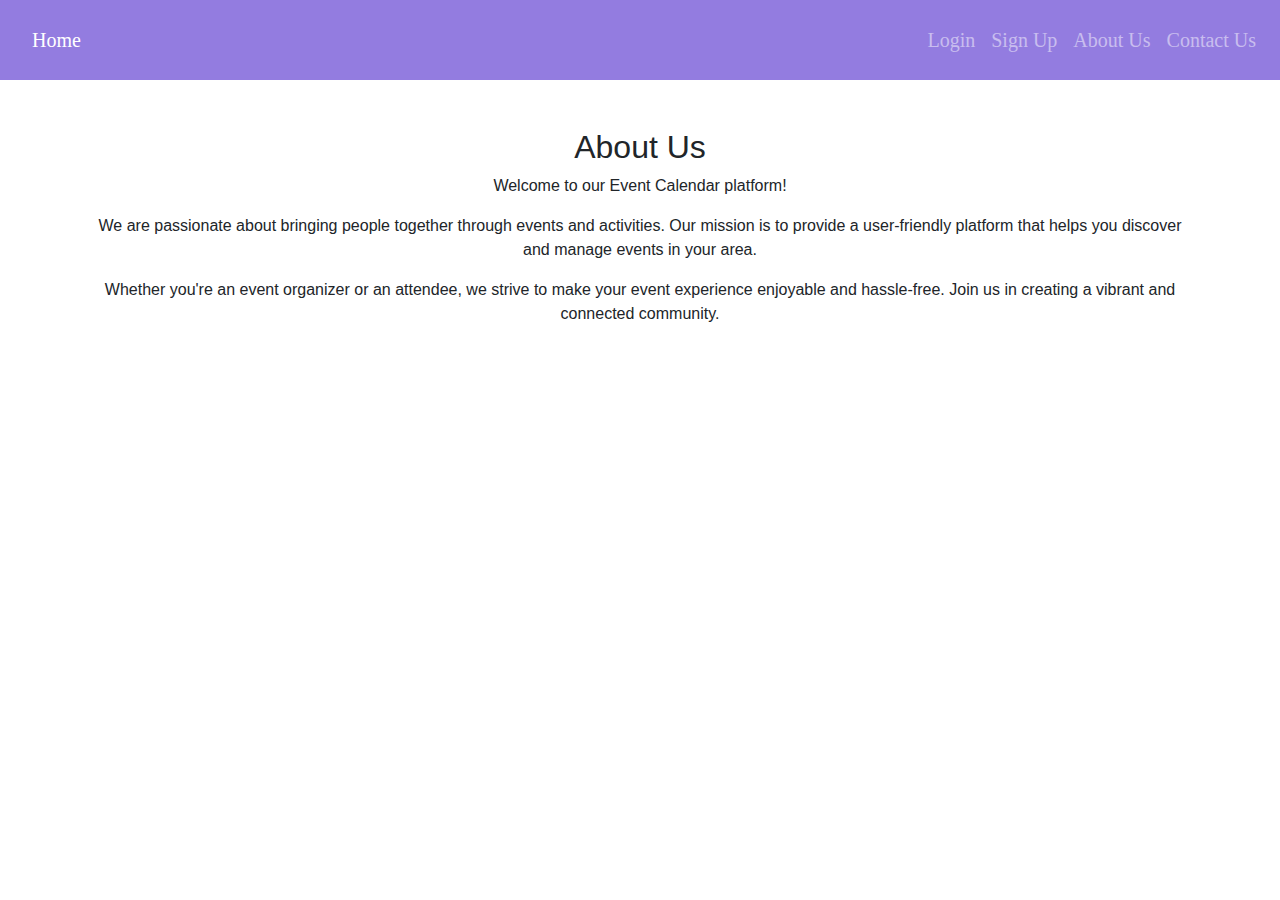
==== aboutus.html @ 8f02f9fd "added captcha" ====
<!DOCTYPE html>
<html lang="en">
<head>
    <meta charset="UTF-8">
    <meta name="viewport" content="width=device-width, initial-scale=1.0">
    <title>About Us</title>
    <!-- Link to Bootstrap CSS -->
    <link rel="stylesheet" href="https://maxcdn.bootstrapcdn.com/bootstrap/4.5.2/css/bootstrap.min.css">
    <link rel="stylesheet" type="text/css" href="{{ url_for('static', filename='style.css') }}">

    <style>
        /* Add custom styles if needed */
		
        /* Navbar styles */
        .navbar {
            background-color: rgb(147, 124, 224);
            overflow: hidden;
            height: 80px; /* Increase navbar height */
        }

        .navbar a {
            float: left;
            font-size: 20px;
            color: white;
            text-align: center;
            padding: 14px 16px;
            font-family: Cambria, Cochin, Georgia, Times, 'Times New Roman', serif;
           
        }

        .navbar a:hover {
            background-color: rgb(1, 1, 1);
        }
    </style>
</head>
<body>
    <!-- Navbar (reuse the same navbar as in other pages) -->

 <nav class="navbar navbar-expand-lg navbar-dark">
        <a class="navbar-brand" href="#">Home</a>
        <button class="navbar-toggler" type="button" data-toggle="collapse" data-target="#navbarNav" aria-controls="navbarNav" aria-expanded="true" aria-label="Toggle navigation">
            <span class="navbar-toggler-icon"></span>
        </button>
        <div class="collapse navbar-collapse" id="navbarNav">
            <ul class="navbar-nav ml-auto">
                <li class="nav-item">
                    <a class="nav-link" href="login.html">Login</a>
                </li>
                <li class="nav-item">
                    <a class="nav-link" href="signup.html">Sign Up</a>
                </li>
                <li class="nav-item">
                    <a class="nav-link" href="aboutus.html">About Us</a>
                </li>
                <li class="nav-item">
                    <a class="nav-link" href="contactus.html">Contact Us</a>
                </li>
            </ul>
        </div>
    </nav>
    <!-- Content Container -->
	<div class="container mt-5 text-center">
		<div class="calendar-container">
			<h2>About Us</h2>
			<p>Welcome to our Event Calendar platform!</p>
			<p>We are passionate about bringing people together through events and activities. Our mission is to provide a user-friendly platform that helps you discover and manage events in your area.</p>
			<p>Whether you're an event organizer or an attendee, we strive to make your event experience enjoyable and hassle-free. Join us in creating a vibrant and connected community.</p>
			<!-- Add more content as needed -->
		</div>
	</div>
	
    <!-- Bootstrap JavaScript and jQuery scripts (if needed) -->
	
</body>
</html>
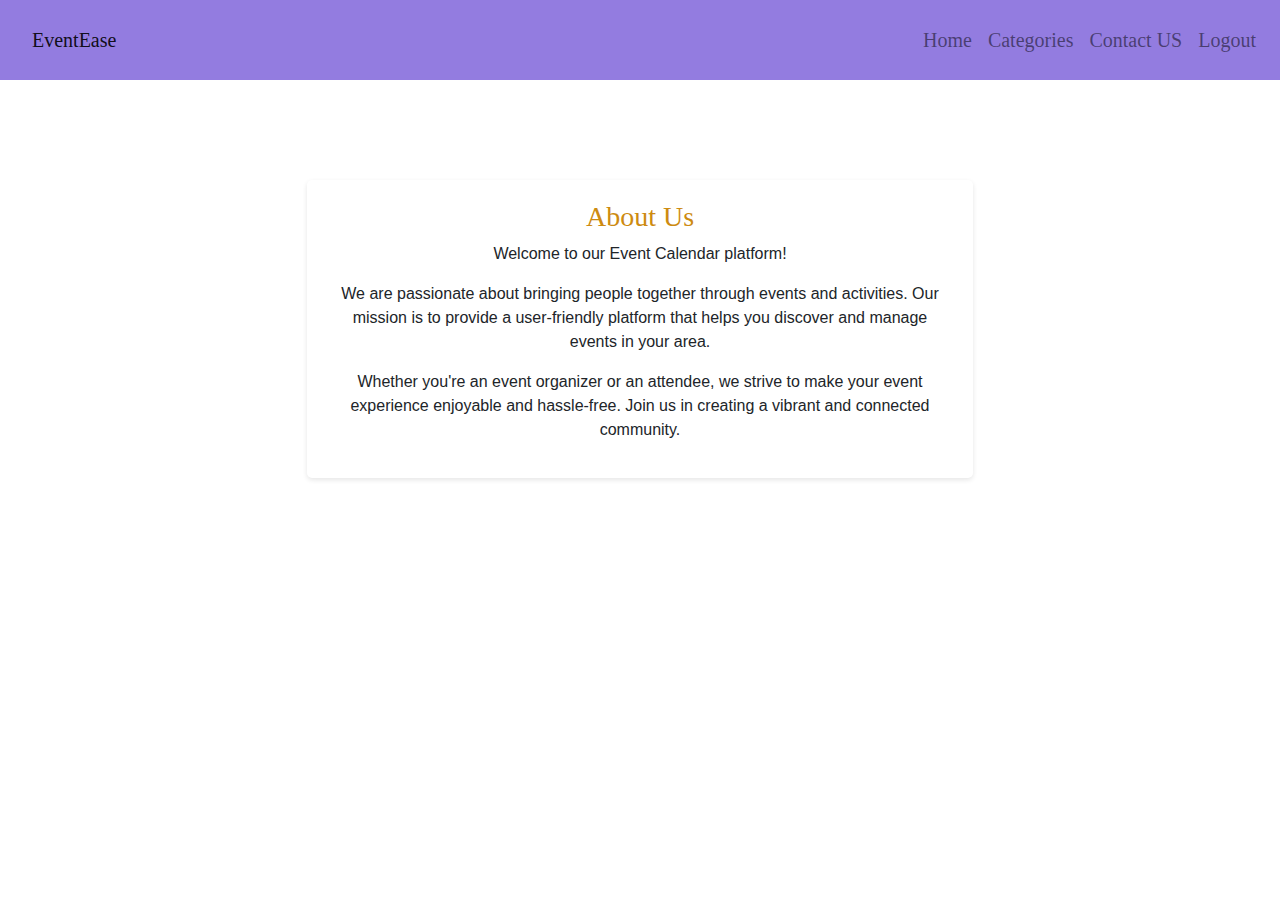
==== commit c9ef60e3: "added updated code" ====
--- a/aboutus.html
+++ b/aboutus.html
@@ -6,70 +6,89 @@
     <title>About Us</title>
     <!-- Link to Bootstrap CSS -->
     <link rel="stylesheet" href="https://maxcdn.bootstrapcdn.com/bootstrap/4.5.2/css/bootstrap.min.css">
-    <link rel="stylesheet" type="text/css" href="{{ url_for('static', filename='style.css') }}">
+    <link rel="stylesheet" type="text/css" href="stylec.css">
 
     <style>
-        /* Add custom styles if needed */
-		
-        /* Navbar styles */
         .navbar {
-            background-color: rgb(147, 124, 224);
-            overflow: hidden;
-            height: 80px; /* Increase navbar height */
-        }
+    background-color: rgb(147, 124, 224);
+    overflow: hidden;
+    height: 80px; /* Increase navbar height */
+    position: relative;
+}
 
-        .navbar a {
-            float: left;
-            font-size: 20px;
-            color: white;
-            text-align: center;
-            padding: 14px 16px;
-            font-family: Cambria, Cochin, Georgia, Times, 'Times New Roman', serif;
-           
-        }
+.navbar a {
+    float: left;
+    font-size: 20px;
+    color: white;
+    text-align: center;
+    padding: 14px 16px;
+    font-family: Cambria, Cochin, Georgia, Times, 'Times New Roman', serif;
+    position: relative;
+    transition: transform 0.3s, border-radius 0.3s;
+}
 
-        .navbar a:hover {
-            background-color: rgb(1, 1, 1);
+.navbar a:hover {
+    background-color: rgb(229, 129, 62);
+    transform: translateY(-5px);
+    border-radius: 50%;
+}
+
+        /* Parallax background */
+        .parallax-bg {
+            /* The image used */
+            background-image: url('background.jpg'); /* Replace 'background.jpg' with your image file name and path */
+
+            /* Full height */
+            height: 100%;
+
+            /* Create a parallax effect */
+            background-attachment: fixed;
+            background-position: center;
+            background-repeat: no-repeat;
+            background-size: cover;
         }
     </style>
 </head>
 <body>
     <!-- Navbar (reuse the same navbar as in other pages) -->
-
- <nav class="navbar navbar-expand-lg navbar-dark">
-        <a class="navbar-brand" href="#">Home</a>
+    <nav class="navbar navbar-expand-lg navbar-light">
+        <a class="navbar-brand" href="#">EventEase</a>
         <button class="navbar-toggler" type="button" data-toggle="collapse" data-target="#navbarNav" aria-controls="navbarNav" aria-expanded="true" aria-label="Toggle navigation">
             <span class="navbar-toggler-icon"></span>
         </button>
         <div class="collapse navbar-collapse" id="navbarNav">
             <ul class="navbar-nav ml-auto">
                 <li class="nav-item">
-                    <a class="nav-link" href="login.html">Login</a>
+                    <a class="nav-link" href="Eventhome.html">Home</a>
                 </li>
                 <li class="nav-item">
-                    <a class="nav-link" href="signup.html">Sign Up</a>
+                    <a class="nav-link" href="categories.html">Categories</a>
+                </li>
+               
+                <li class="nav-item">
+                    <a class="nav-link" href="contactus.html">Contact US</a>
                 </li>
                 <li class="nav-item">
-                    <a class="nav-link" href="aboutus.html">About Us</a>
-                </li>
-                <li class="nav-item">
-                    <a class="nav-link" href="contactus.html">Contact Us</a>
+                    <a class="nav-link" href="login.html" id="logout-link">Logout</a>
                 </li>
             </ul>
         </div>
     </nav>
-    <!-- Content Container -->
-	<div class="container mt-5 text-center">
-		<div class="calendar-container">
-			<h2>About Us</h2>
-			<p>Welcome to our Event Calendar platform!</p>
-			<p>We are passionate about bringing people together through events and activities. Our mission is to provide a user-friendly platform that helps you discover and manage events in your area.</p>
-			<p>Whether you're an event organizer or an attendee, we strive to make your event experience enjoyable and hassle-free. Join us in creating a vibrant and connected community.</p>
-			<!-- Add more content as needed -->
-		</div>
-	</div>
-	
+    
+    <!-- Parallax Background Container -->
+    <div class="parallax-bg">
+        <!-- Content Container -->
+        <div class="container mt-5 text-center">
+            <div class="calendar-container">
+                <h2>About Us</h2>
+                <p>Welcome to our Event Calendar platform!</p>
+                <p>We are passionate about bringing people together through events and activities. Our mission is to provide a user-friendly platform that helps you discover and manage events in your area.</p>
+                <p>Whether you're an event organizer or an attendee, we strive to make your event experience enjoyable and hassle-free. Join us in creating a vibrant and connected community.</p>
+                <!-- Add more content as needed -->
+            </div>
+        </div>
+    </div>
+
     <!-- Bootstrap JavaScript and jQuery scripts (if needed) -->
-	
 </body>
 </html>
--- a/stylec.css
+++ b/stylec.css
@@ -0,0 +1,141 @@
+    h2.animated-heading {
+        text-align: center;
+        color: #e07131;
+        font-family: 'Pacifico', cursive;
+        font-size: 39px;
+        /* Additional styles for animation */
+        opacity: 0;
+        animation: fadeIn 1s ease-in-out forwards;
+    }
+    .cat-dats{
+        color: black;
+    }
+    @keyframes fadeIn {
+        0% {
+            opacity: 0;
+            transform: translateY(-10px);
+        }
+        100% {
+            opacity: 1;
+            transform: translateY(0);
+        }
+    }
+
+    /* Navbar styles */
+    .navbar {
+        background-color: rgb(147, 124, 224);
+        overflow: hidden;
+        height: 80px; /* Increase navbar height */
+        position: relative;
+    }
+
+    .navbar a {
+        float: left;
+        font-size: 20px;
+        color: white;
+        text-align: center;
+        padding: 14px 16px;
+        font-family: Cambria, Cochin, Georgia, Times, 'Times New Roman', serif;
+        position: relative;
+        transition: transform 0.3s, border-radius 0.3s;
+    }
+
+    .navbar a:hover {
+        background-color: rgb(229, 129, 62);
+        transform: translateY(-5px);
+        border-radius: 50%;
+    }
+
+    /* Container styles */
+    .calendar-container {
+        width: 60%;
+        margin: 0 auto;
+        padding: 20px;
+        background-color: #ffffff;
+        border-radius: 5px;
+        box-shadow: 0 2px 5px rgba(0, 0, 0, 0.1);
+        margin-top: 100px;
+        margin-bottom: 80px;
+    }
+
+    /* Heading styles */
+    h2 {
+        text-align: center;
+        color: #cd8b11; /* Change heading text color */
+        font-family: 'Pacifico', cursive; /* Use a creative font for headings */
+        font-size: 28px; /* Increase font size */
+    }
+
+    /* CSS for the animated heading */
+    .animated-heading {
+        opacity: 0;
+        animation: fadeIn 1s ease-in-out forwards;
+        color: rgb(202, 43, 226);
+    }
+
+    @keyframes fadeIn {
+        0% {
+            opacity: 0;
+            transform: translateY(-10px);
+        }
+        100% {
+            opacity: 1;
+            transform: translateY(0);
+        }
+    }
+
+    /* Your existing styles */
+
+    /* Category Carousel styles */
+    .category-carousel {
+        display: flex;
+        overflow: auto; /* Allow scrolling if categories exceed the container width */
+    }
+
+    .category-container {
+        flex: 0 0 auto; /* Allow containers to shrink if needed */
+        margin: 10px;
+        padding: 20px;
+        font-size: 18px;
+        transition: transform 0.3s, box-shadow 0.3s;
+        cursor: pointer;
+    }
+
+    .category-container:hover {
+        transform: scale(1.1);
+        box-shadow: 0px 5px 15px rgba(0, 0, 0, 0.3);
+    }
+
+   /* Add this to your stylec.css file */
+.event-details {
+    color: black; /* Set text color to black */
+}
+
+.event-item {
+    border: 1px solid #ddd;
+    padding: 20px;
+    border-radius: 10px;
+    margin: 20px 0;
+    box-shadow: 0px 2px 5px rgba(0, 0, 0, 0.1);
+}
+
+.event-item h3 {
+    color: #673ab7;
+    font-size: 24px;
+    margin-bottom: 10px;
+}
+
+.event-item p {
+    margin-bottom: 10px;
+    line-height: 1.5;
+}
+
+.share-button {
+    padding: 10px;
+    margin-top: 10px;
+    background-color: rgb(131, 131, 233);
+    border: none;
+    color: #fff;
+    border-radius: 3px;
+    cursor: pointer;
+}
